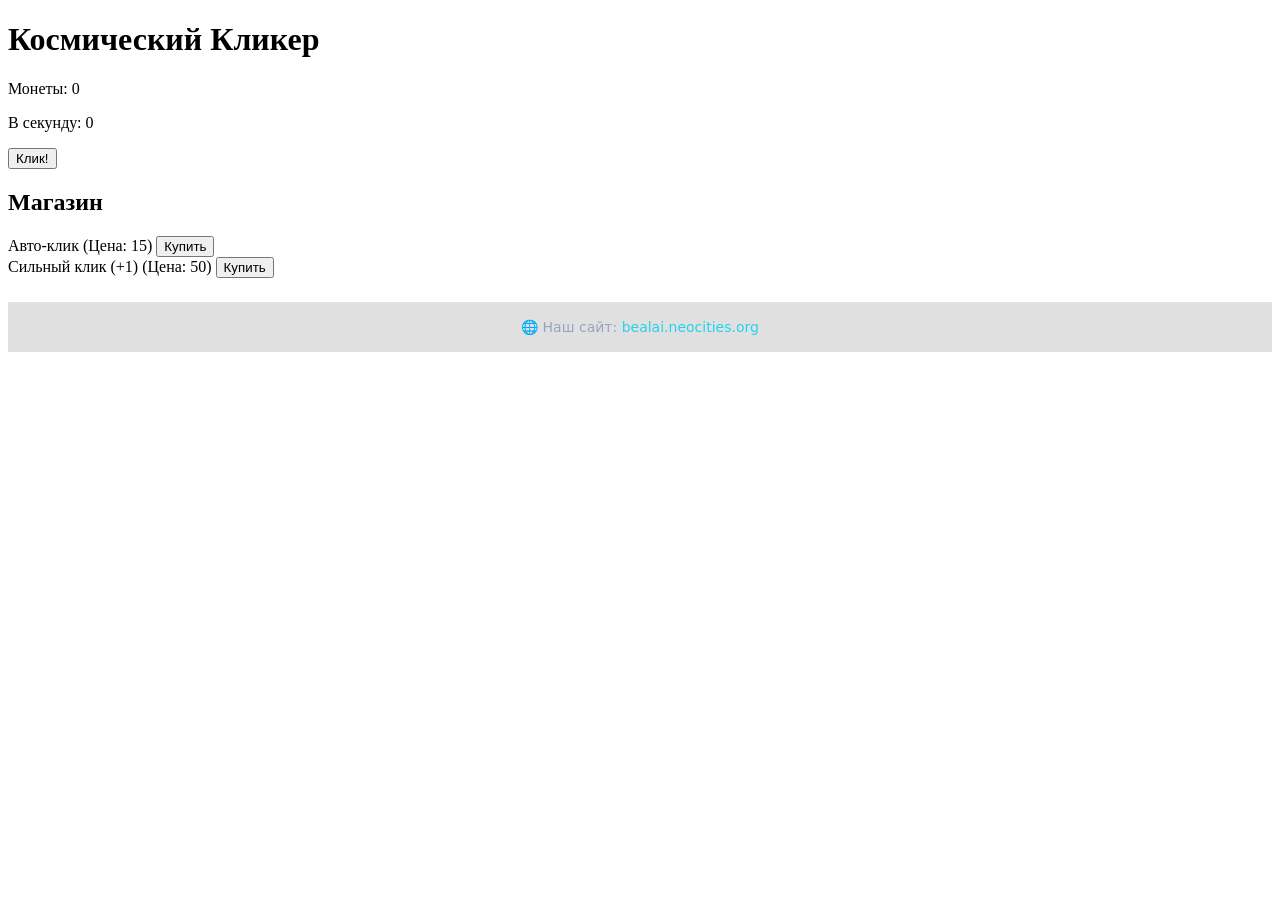
==== p/96S9MY/index.html @ f18661a7 "bealai publish p/96S9MY/index.html" ====
<!DOCTYPE html>
<html lang="ru">
<head>
    <meta charset="UTF-8">
    <meta name="viewport" content="width=device-width, initial-scale=1.0">
    <title>Простой кликер</title>
    <link rel="stylesheet" href="style.css">
</head>
<body>
    <div class="game-container">
        <h1>Космический Кликер</h1>
        <div class="score-board">
            <p>Монеты: <span id="score">0</span></p>
            <p>В секунду: <span id="cps">0</span></p>
        </div>
        
        <div class="clicker-area">
            <button id="click-btn">Клик!</button>
        </div>

        <div class="shop">
            <h2>Магазин</h2>
            <div class="upgrade-item">
                <span>Авто-клик (Цена: <span id="cost-auto">15</span>)</span>
                <button id="buy-auto">Купить</button>
            </div>
            <div class="upgrade-item">
                <span>Сильный клик (+1) (Цена: <span id="cost-power">50</span>)</span>
                <button id="buy-power">Купить</button>
            </div>
        </div>
    </div>
    <script src="script.js"></script>

<div class="beal-site-footer" style="margin-top:24px;padding:14px 16px;border-top:1px solid rgba(255,255,255,.12);font:14px/1.5 system-ui,-apple-system,Segoe UI,Roboto,sans-serif;color:#9aa3c4;text-align:center;background:rgba(0,0,0,.12);">🌐 Наш сайт: <a href="https://bealai.neocities.org/" target="_blank" rel="noopener noreferrer" style="color:#22d3ee;text-decoration:none;">bealai.neocities.org</a></div>
</body>
</html>
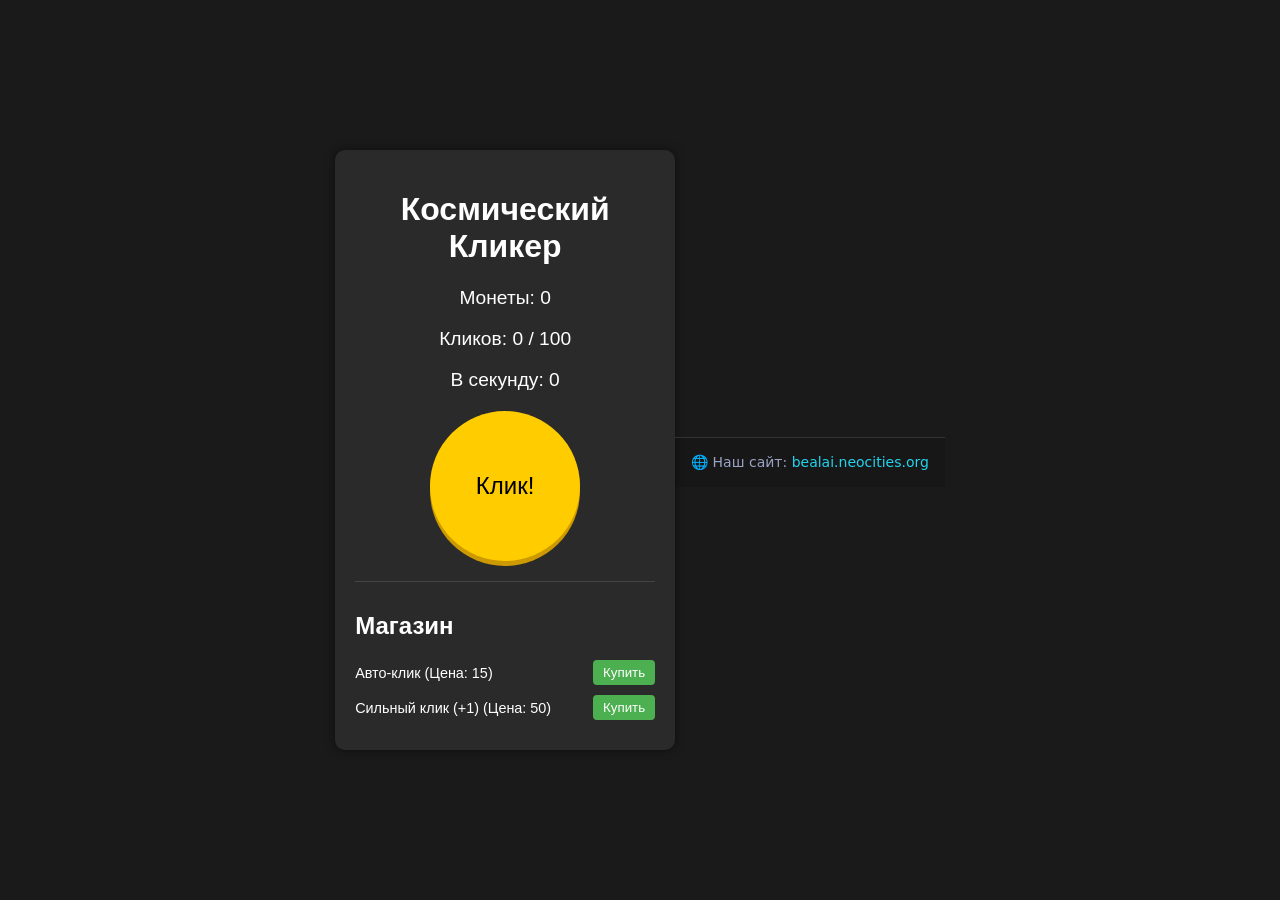
==== commit 929c1602: "bealai publish p/96S9MY/index.html" ====
--- a/p/96S9MY/index.html
+++ b/p/96S9MY/index.html
@@ -3,7 +3,7 @@
 <head>
     <meta charset="UTF-8">
     <meta name="viewport" content="width=device-width, initial-scale=1.0">
-    <title>Простой кликер</title>
+    <title>Простой кликер с бонусами</title>
     <link rel="stylesheet" href="style.css">
 </head>
 <body>
@@ -11,6 +11,7 @@
         <h1>Космический Кликер</h1>
         <div class="score-board">
             <p>Монеты: <span id="score">0</span></p>
+            <p>Кликов: <span id="click-count">0</span> / 100</p>
             <p>В секунду: <span id="cps">0</span></p>
         </div>
         
--- a/p/96S9MY/style.css
+++ b/p/96S9MY/style.css
@@ -0,0 +1,69 @@
+body {
+    font-family: Arial, sans-serif;
+    background-color: #1a1a1a;
+    color: #ffffff;
+    display: flex;
+    justify-content: center;
+    align-items: center;
+    height: 100vh;
+    margin: 0;
+}
+
+.game-container {
+    background-color: #2a2a2a;
+    padding: 20px;
+    border-radius: 10px;
+    box-shadow: 0 0 10px rgba(0,0,0,0.5);
+    text-align: center;
+    width: 300px;
+}
+
+.score-board {
+    font-size: 1.2em;
+    margin-bottom: 20px;
+}
+
+#click-btn {
+    width: 150px;
+    height: 150px;
+    font-size: 1.5em;
+    background-color: #ffcc00;
+    border: none;
+    border-radius: 50%;
+    cursor: pointer;
+    box-shadow: 0 5px 0 #cc9900;
+    transition: transform 0.1s, box-shadow 0.1s;
+}
+
+#click-btn:active {
+    transform: translateY(4px);
+    box-shadow: 0 1px 0 #cc9900;
+}
+
+.shop {
+    margin-top: 20px;
+    border-top: 1px solid #444;
+    padding-top: 10px;
+    text-align: left;
+}
+
+.upgrade-item {
+    display: flex;
+    justify-content: space-between;
+    align-items: center;
+    margin-bottom: 10px;
+    font-size: 0.9em;
+}
+
+.upgrade-item button {
+    padding: 5px 10px;
+    background-color: #4CAF50;
+    color: white;
+    border: none;
+    border-radius: 4px;
+    cursor: pointer;
+}
+
+.upgrade-item button:hover {
+    background-color: #45a049;
+}
